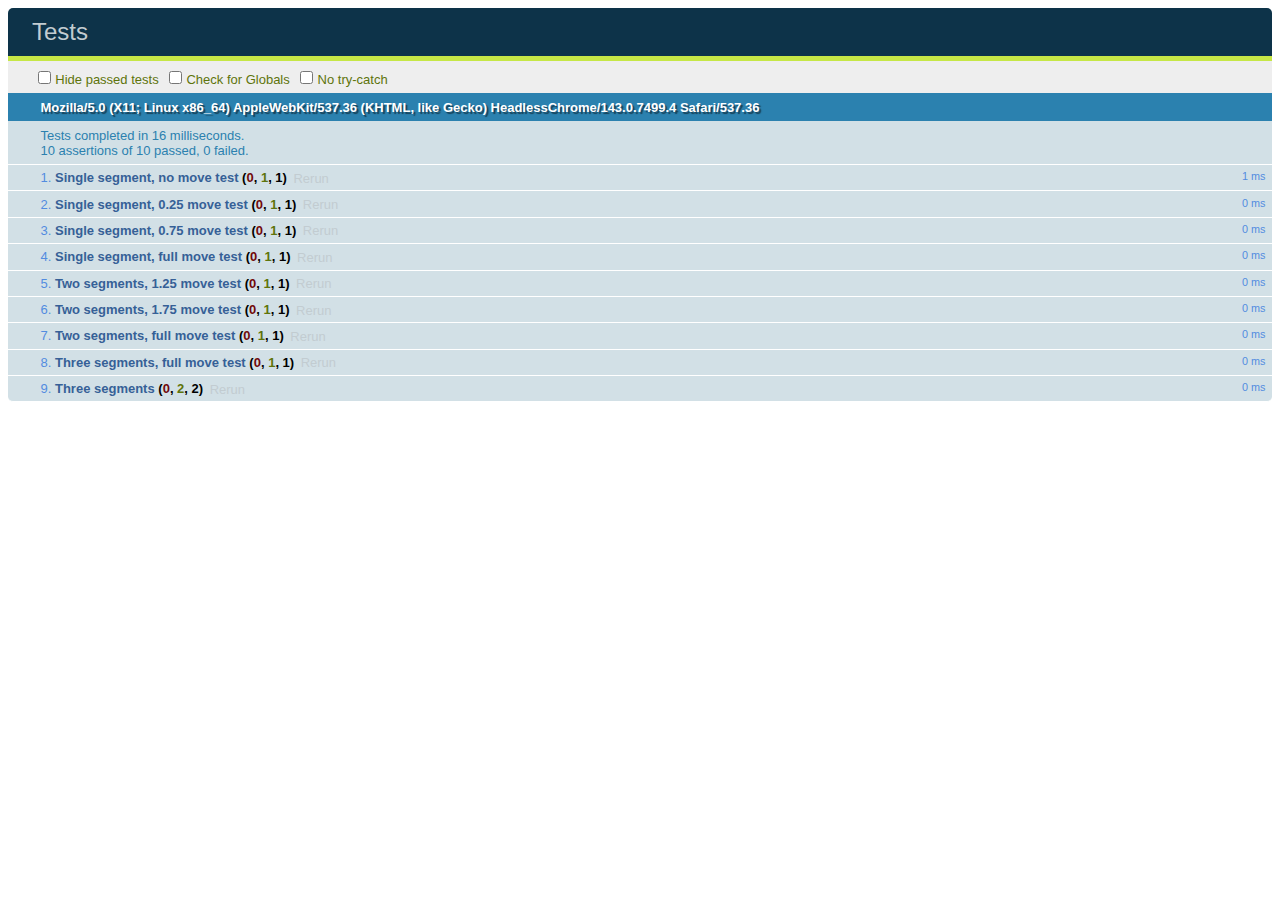
==== test/index.html @ 685bd4a6 "spike propagation visualization draft" ====
<!doctype html>
<html lang="en">
    <head>
        <title>Tests</title>
        <meta charset="utf-8"/>
        <script type="text/javascript" src="../www/js/libs/signals.min.js"></script>
        <script type="text/javascript" src="../www/js/libs/three.min.js"></script>
        <script type="text/javascript" src="../www/js/Const.js"></script>
        <script type="text/javascript" src="../www/js/UI.js"></script>
        <script type="text/javascript" src="../www/js/Menubar.js"></script>
        <script type="text/javascript" src="../www/js/Statusbar.js"></script>
        <script type="text/javascript" src="../www/js/Sidebar.js"></script>
        <script type="text/javascript" src="../www/js/Viewport.js"></script>

        <link rel="stylesheet" href="js/lib/qunit.css">
        <script                 src="js/lib/qunit.js"></script>
        <script src="js/tests.js"></script>
    </head>
    <body>
        <div id="qunit"></div>
        <div id="qunit-fixture"></div>
    </body>
</html>
---- test/js/lib/qunit.css ----
/**
 * QUnit v1.12.0 - A JavaScript Unit Testing Framework
 *
 * http://qunitjs.com
 *
 * Copyright 2012 jQuery Foundation and other contributors
 * Released under the MIT license.
 * http://jquery.org/license
 */

/** Font Family and Sizes */

#qunit-tests, #qunit-header, #qunit-banner, #qunit-testrunner-toolbar, #qunit-userAgent, #qunit-testresult {
	font-family: "Helvetica Neue Light", "HelveticaNeue-Light", "Helvetica Neue", Calibri, Helvetica, Arial, sans-serif;
}

#qunit-testrunner-toolbar, #qunit-userAgent, #qunit-testresult, #qunit-tests li { font-size: small; }
#qunit-tests { font-size: smaller; }


/** Resets */

#qunit-tests, #qunit-header, #qunit-banner, #qunit-userAgent, #qunit-testresult, #qunit-modulefilter {
	margin: 0;
	padding: 0;
}


/** Header */

#qunit-header {
	padding: 0.5em 0 0.5em 1em;

	color: #8699a4;
	background-color: #0d3349;

	font-size: 1.5em;
	line-height: 1em;
	font-weight: normal;

	border-radius: 5px 5px 0 0;
	-moz-border-radius: 5px 5px 0 0;
	-webkit-border-top-right-radius: 5px;
	-webkit-border-top-left-radius: 5px;
}

#qunit-header a {
	text-decoration: none;
	color: #c2ccd1;
}

#qunit-header a:hover,
#qunit-header a:focus {
	color: #fff;
}

#qunit-testrunner-toolbar label {
	display: inline-block;
	padding: 0 .5em 0 .1em;
}

#qunit-banner {
	height: 5px;
}

#qunit-testrunner-toolbar {
	padding: 0.5em 0 0.5em 2em;
	color: #5E740B;
	background-color: #eee;
	overflow: hidden;
}

#qunit-userAgent {
	padding: 0.5em 0 0.5em 2.5em;
	background-color: #2b81af;
	color: #fff;
	text-shadow: rgba(0, 0, 0, 0.5) 2px 2px 1px;
}

#qunit-modulefilter-container {
	float: right;
}

/** Tests: Pass/Fail */

#qunit-tests {
	list-style-position: inside;
}

#qunit-tests li {
	padding: 0.4em 0.5em 0.4em 2.5em;
	border-bottom: 1px solid #fff;
	list-style-position: inside;
}

#qunit-tests.hidepass li.pass, #qunit-tests.hidepass li.running  {
	display: none;
}

#qunit-tests li strong {
	cursor: pointer;
}

#qunit-tests li a {
	padding: 0.5em;
	color: #c2ccd1;
	text-decoration: none;
}
#qunit-tests li a:hover,
#qunit-tests li a:focus {
	color: #000;
}

#qunit-tests li .runtime {
	float: right;
	font-size: smaller;
}

.qunit-assert-list {
	margin-top: 0.5em;
	padding: 0.5em;

	background-color: #fff;

	border-radius: 5px;
	-moz-border-radius: 5px;
	-webkit-border-radius: 5px;
}

.qunit-collapsed {
	display: none;
}

#qunit-tests table {
	border-collapse: collapse;
	margin-top: .2em;
}

#qunit-tests th {
	text-align: right;
	vertical-align: top;
	padding: 0 .5em 0 0;
}

#qunit-tests td {
	vertical-align: top;
}

#qunit-tests pre {
	margin: 0;
	white-space: pre-wrap;
	word-wrap: break-word;
}

#qunit-tests del {
	background-color: #e0f2be;
	color: #374e0c;
	text-decoration: none;
}

#qunit-tests ins {
	background-color: #ffcaca;
	color: #500;
	text-decoration: none;
}

/*** Test Counts */

#qunit-tests b.counts                       { color: black; }
#qunit-tests b.passed                       { color: #5E740B; }
#qunit-tests b.failed                       { color: #710909; }

#qunit-tests li li {
	padding: 5px;
	background-color: #fff;
	border-bottom: none;
	list-style-position: inside;
}

/*** Passing Styles */

#qunit-tests li li.pass {
	color: #3c510c;
	background-color: #fff;
	border-left: 10px solid #C6E746;
}

#qunit-tests .pass                          { color: #528CE0; background-color: #D2E0E6; }
#qunit-tests .pass .test-name               { color: #366097; }

#qunit-tests .pass .test-actual,
#qunit-tests .pass .test-expected           { color: #999999; }

#qunit-banner.qunit-pass                    { background-color: #C6E746; }

/*** Failing Styles */

#qunit-tests li li.fail {
	color: #710909;
	background-color: #fff;
	border-left: 10px solid #EE5757;
	white-space: pre;
}

#qunit-tests > li:last-child {
	border-radius: 0 0 5px 5px;
	-moz-border-radius: 0 0 5px 5px;
	-webkit-border-bottom-right-radius: 5px;
	-webkit-border-bottom-left-radius: 5px;
}

#qunit-tests .fail                          { color: #000000; background-color: #EE5757; }
#qunit-tests .fail .test-name,
#qunit-tests .fail .module-name             { color: #000000; }

#qunit-tests .fail .test-actual             { color: #EE5757; }
#qunit-tests .fail .test-expected           { color: green;   }

#qunit-banner.qunit-fail                    { background-color: #EE5757; }


/** Result */

#qunit-testresult {
	padding: 0.5em 0.5em 0.5em 2.5em;

	color: #2b81af;
	background-color: #D2E0E6;

	border-bottom: 1px solid white;
}
#qunit-testresult .module-name {
	font-weight: bold;
}

/** Fixture */

#qunit-fixture {
	position: absolute;
	top: -10000px;
	left: -10000px;
	width: 1000px;
	height: 1000px;
}
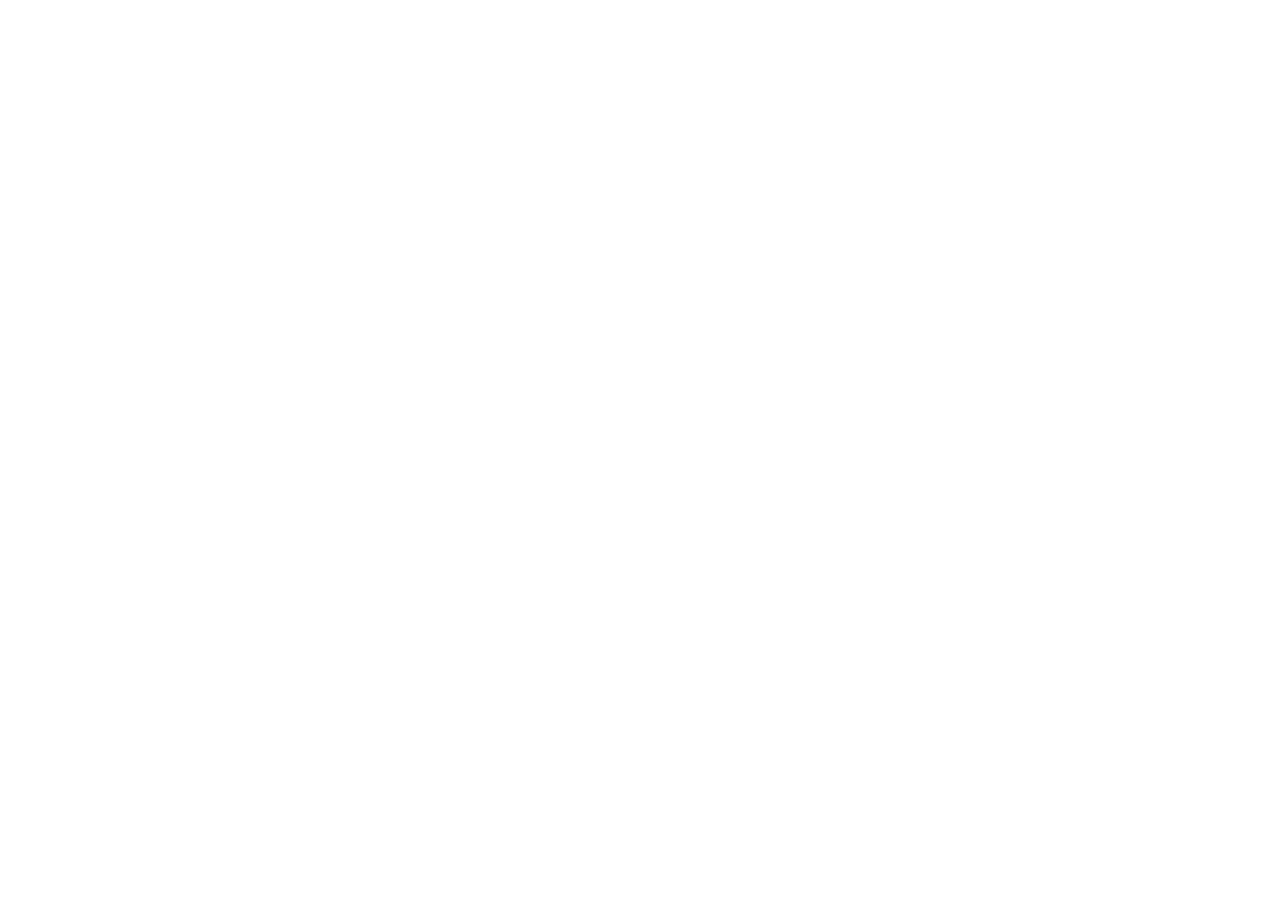
==== commit fafe8002: "WebGL migration, stimulus nodes visualization" ====
--- a/test/index.html
+++ b/test/index.html
@@ -3,17 +3,12 @@
     <head>
         <title>Tests</title>
         <meta charset="utf-8"/>
-        <script type="text/javascript" src="../www/js/libs/signals.min.js"></script>
-        <script type="text/javascript" src="../www/js/libs/three.min.js"></script>
-        <script type="text/javascript" src="../www/js/Const.js"></script>
-        <script type="text/javascript" src="../www/js/UI.js"></script>
-        <script type="text/javascript" src="../www/js/Menubar.js"></script>
-        <script type="text/javascript" src="../www/js/Statusbar.js"></script>
-        <script type="text/javascript" src="../www/js/Sidebar.js"></script>
-        <script type="text/javascript" src="../www/js/Viewport.js"></script>
 
-        <link rel="stylesheet" href="js/lib/qunit.css">
-        <script                 src="js/lib/qunit.js"></script>
+        <link rel="stylesheet" href="http://code.jquery.com/qunit/qunit-1.14.0.css">
+        <script src="http://code.jquery.com/qunit/qunit-1.14.0.js"></script>
+
+        <script src="../www/js/libs/signals.min.js"></script>
+
         <script src="js/tests.js"></script>
     </head>
     <body>
